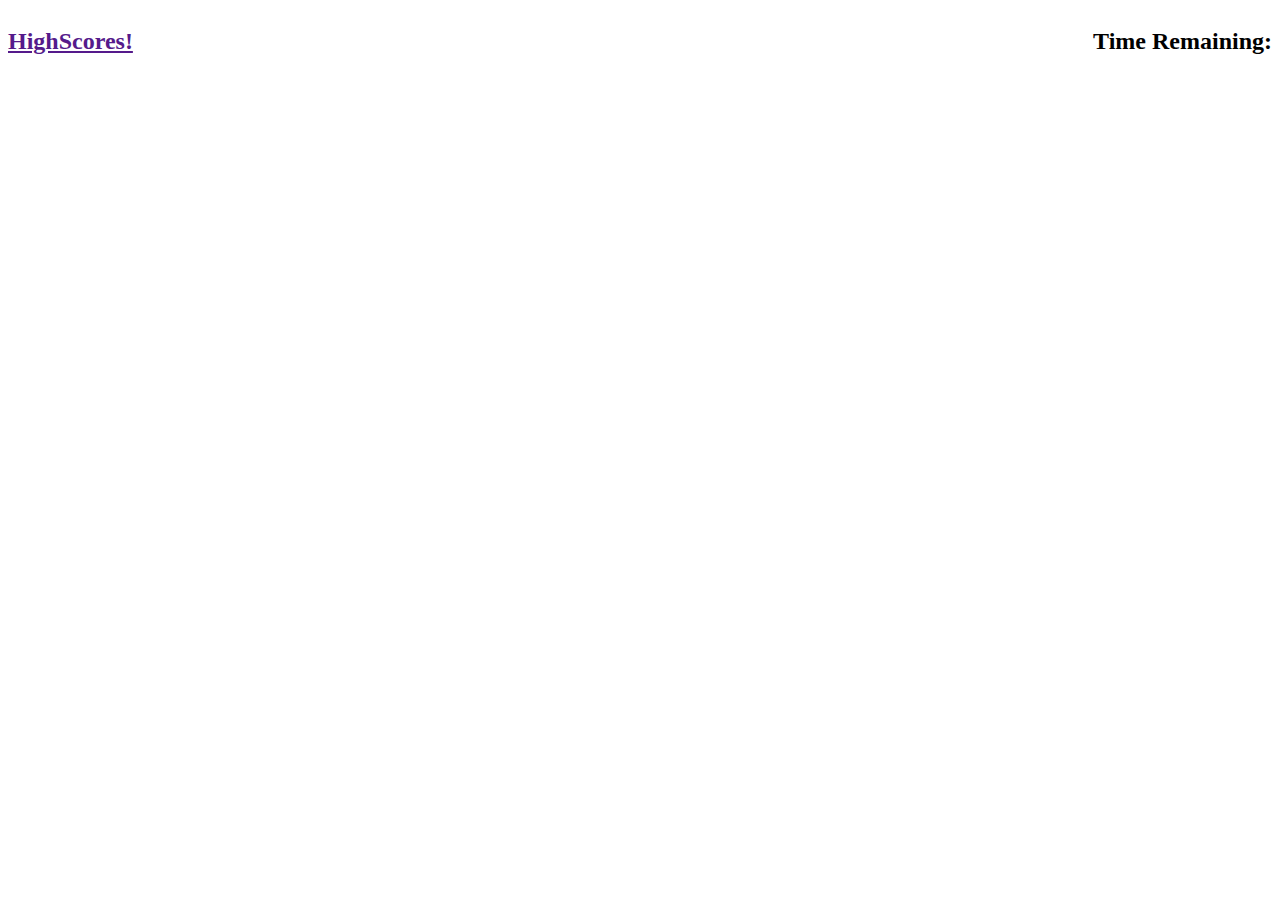
==== index.html @ 08cb241b "initial layout" ====
<!DOCTYPE html>
<html lang="en">
<head>
    <meta charset="UTF-8">
    <meta http-equiv="X-UA-Compatible" content="IE=edge">
    <meta name="viewport" content="width=device-width, initial-scale=1.0">
    <title>Timed Quiz</title>
    <link rel="stylesheet" href="./assets/css/style.css">
    <script src="./assets/js/script.js"></script>
</head>

<body>
    <header>
        <h2><a href="">HighScores!</a></h2>
        <h2 class="timer">Time Remaining:</h2>
    </header>

    <main>

    </main>
    
</body>

</html>
---- assets/css/style.css ----
* {
    box-sizing: border-box;
}

header {
    display: flex;
    justify-content: space-between;
}
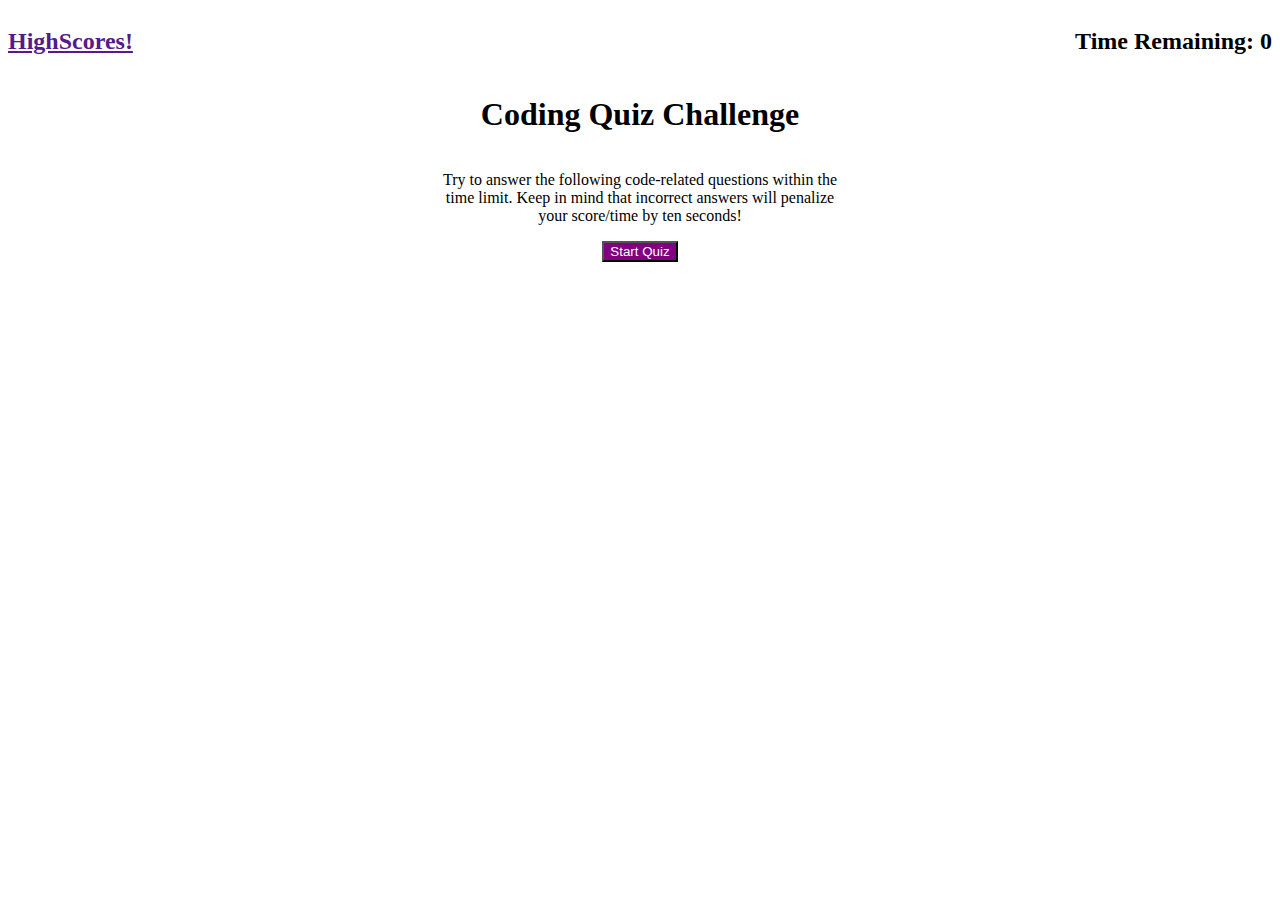
==== commit b67088d1: "landing page" ====
--- a/index.html
+++ b/index.html
@@ -12,10 +12,13 @@
 <body>
     <header>
         <h2><a href="">HighScores!</a></h2>
-        <h2 class="timer">Time Remaining:</h2>
+        <h2 class="timer">Time Remaining: 0</h2>
     </header>
 
-    <main>
+    <main class="quiz-area">
+        <h1>Coding Quiz Challenge</h1>
+        <p>Try to answer the following code-related questions within the time limit. Keep in mind that incorrect answers will penalize your score/time by ten seconds!</p>
+        <button class="start-btn">Start Quiz</button>
 
     </main>
     
--- a/assets/css/style.css
+++ b/assets/css/style.css
@@ -1,8 +1,26 @@
-* {
+*{
     box-sizing: border-box;
 }
 
 header {
     display: flex;
     justify-content: space-between;
+}
+
+.quiz-area {
+    display: flex;
+    flex-direction: column;
+    align-items: center;
+}
+
+.quiz-area p {
+    text-align: center;
+    width: 33%;
+}
+
+.start-btn {
+    color: white;
+    background-color: purple;
+
+
 }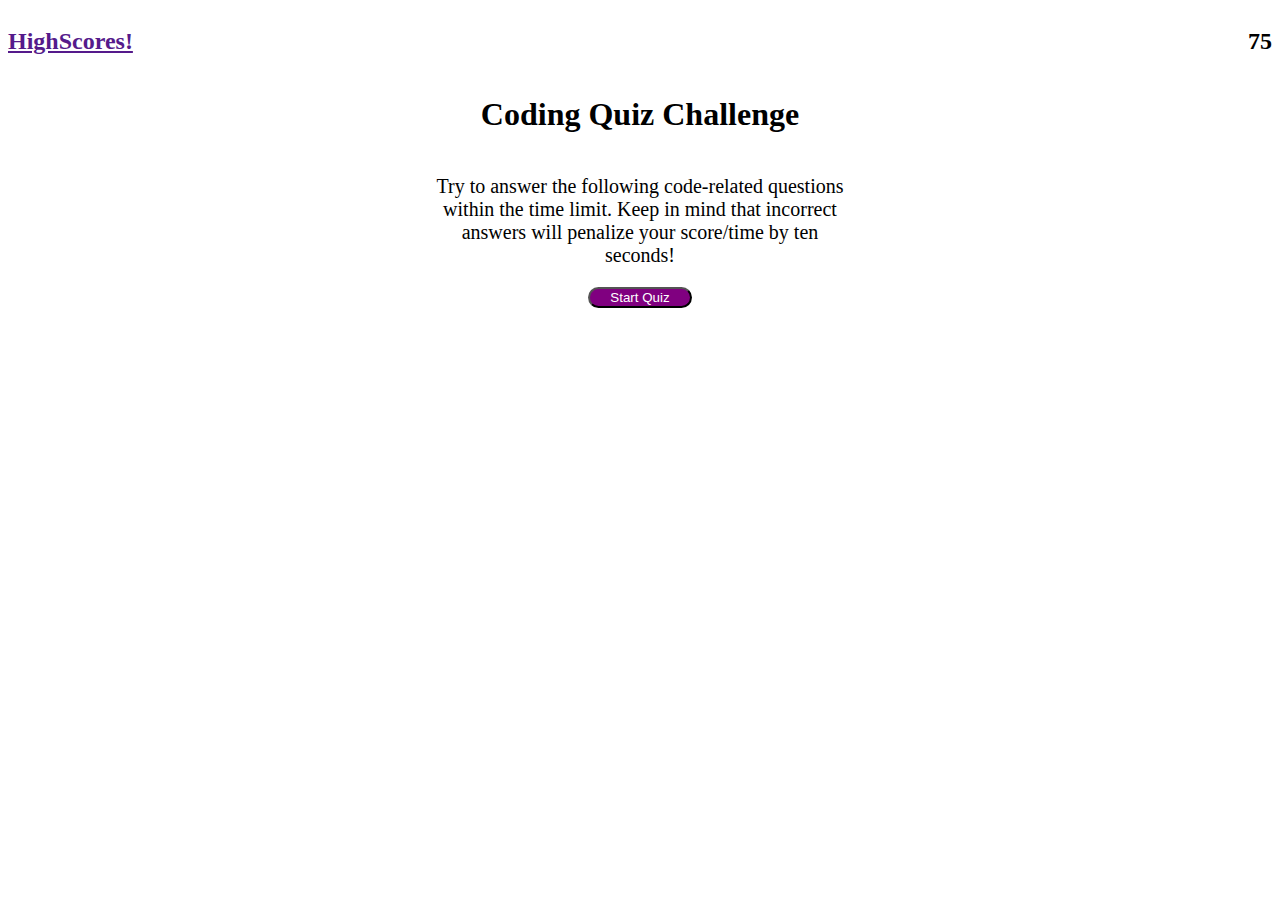
==== commit f2d92b3c: "working prototype" ====
--- a/index.html
+++ b/index.html
@@ -6,22 +6,41 @@
     <meta name="viewport" content="width=device-width, initial-scale=1.0">
     <title>Timed Quiz</title>
     <link rel="stylesheet" href="./assets/css/style.css">
-    <script src="./assets/js/script.js"></script>
 </head>
 
 <body>
     <header>
         <h2><a href="">HighScores!</a></h2>
-        <h2 class="timer">Time Remaining: 0</h2>
+        <h2 id="timer">75</h2>
     </header>
 
-    <main class="quiz-area">
-        <h1>Coding Quiz Challenge</h1>
-        <p>Try to answer the following code-related questions within the time limit. Keep in mind that incorrect answers will penalize your score/time by ten seconds!</p>
+    <main class="quiz-area" id="quiz-questions">
+        <h1 class="intro" id="intro">Coding Quiz Challenge</h1>
+        <p id="quiz-instructions">Try to answer the following code-related questions within the time limit. Keep in mind that incorrect answers will penalize your score/time by ten seconds!</p>
+        <div class="button">
         <button class="start-btn">Start Quiz</button>
+        </div>
+        <h1 id="question" class="question"></h1>
+        <div class="options-container">
+            <ul class="question-list">
+                <li>
+                    <p class="options-text" id="options-text" data-number="1"></p>
+                </li>
+                <li>
+                     <p class="options-text" id="options-text" data-number="2"></p>
+                </li>
+                <li>
+                    <p class="options-text" id="options-text" data-number="3"></p>
+                </li>
+                <li>
+                    <p class="options-text" id="options-text" data-number="4"></p>
+                </li>
+            </ul>
+        </div>
+        
+    </main>
 
-    </main>
     
 </body>
-
+<script src="./assets/js/script.js"></script>
 </html>--- a/assets/css/style.css
+++ b/assets/css/style.css
@@ -10,17 +10,90 @@
 .quiz-area {
     display: flex;
     flex-direction: column;
-    align-items: center;
+    margin: 0 auto;
+    width: 33%;
 }
 
 .quiz-area p {
     text-align: center;
-    width: 33%;
+    display: flex;
+    flex-direction: column;
+    align-items: center;
+    font-size: 20px;
 }
+
+.intro {
+    display: flex;
+    flex-direction: column;
+    align-items: center;
+    justify-content: center;
+}
+
+.button {
+    display: flex;
+    flex-direction: column;
+    align-items: center;
+    justify-content: center;
+}
+
 
 .start-btn {
     color: white;
     background-color: purple;
+    border-radius: 25px;
+    width: 25%;
+}
 
+.question-list {
+    list-style: none;
+}
 
+.question-list li{
+    display: flex;
+    align-items: flex-start;
+    margin: 5px;
+    padding: 0 5px;
+    text-align: left;
+    border-radius: 15px;
+    font-size: 20px;
+}
+
+.question-list li:hover{
+    background-color: grey;
+}
+
+.correct {
+    background-color: green;
+}
+
+.incorrect {
+    background-color: red;
+}
+
+.container {
+    display: flex;
+    flex-direction: column;
+    align-items: center;
+}
+
+.highscore-form{
+    display: flex;
+    flex-direction: column;
+    justify-content: center;
+    align-items: center;
+}
+
+.hs-btn{
+    display: flex;
+    flex-direction: column;
+    align-items: center;
+    justify-content: center;
+    width: 50%;
+    margin: 5px;
+}
+
+input{
+    padding: 5px;
+    width: 250px;
+    font-size: 20px;
 }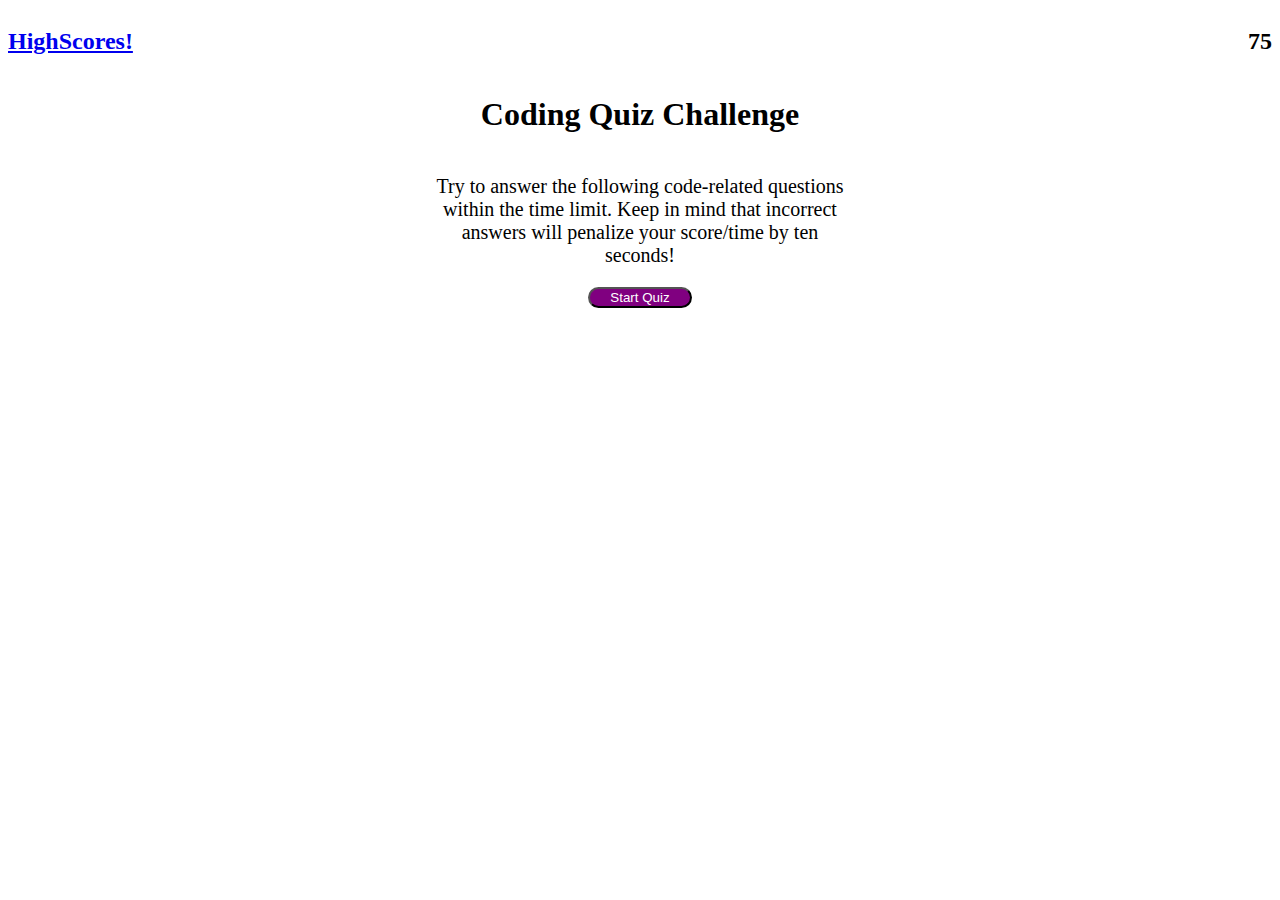
==== commit fb1bb1a1: "highscores page" ====
--- a/index.html
+++ b/index.html
@@ -10,7 +10,7 @@
 
 <body>
     <header>
-        <h2><a href="">HighScores!</a></h2>
+        <h2><a href="./highscores.html">HighScores!</a></h2>
         <h2 id="timer">75</h2>
     </header>
 
--- a/assets/css/style.css
+++ b/assets/css/style.css
@@ -89,11 +89,24 @@
     align-items: center;
     justify-content: center;
     width: 50%;
-    margin: 5px;
+    margin: 5px auto;
+    font-size: 20px;
+    padding: 5px auto;
 }
 
 input{
     padding: 5px;
     width: 250px;
     font-size: 20px;
+}
+
+.btns {
+    font-size: 20px;
+    margin: 5px auto;
+    padding: 5px auto;
+}
+
+.score-list {
+    font-size: 30px;
+    list-style: upper-roman;
 }